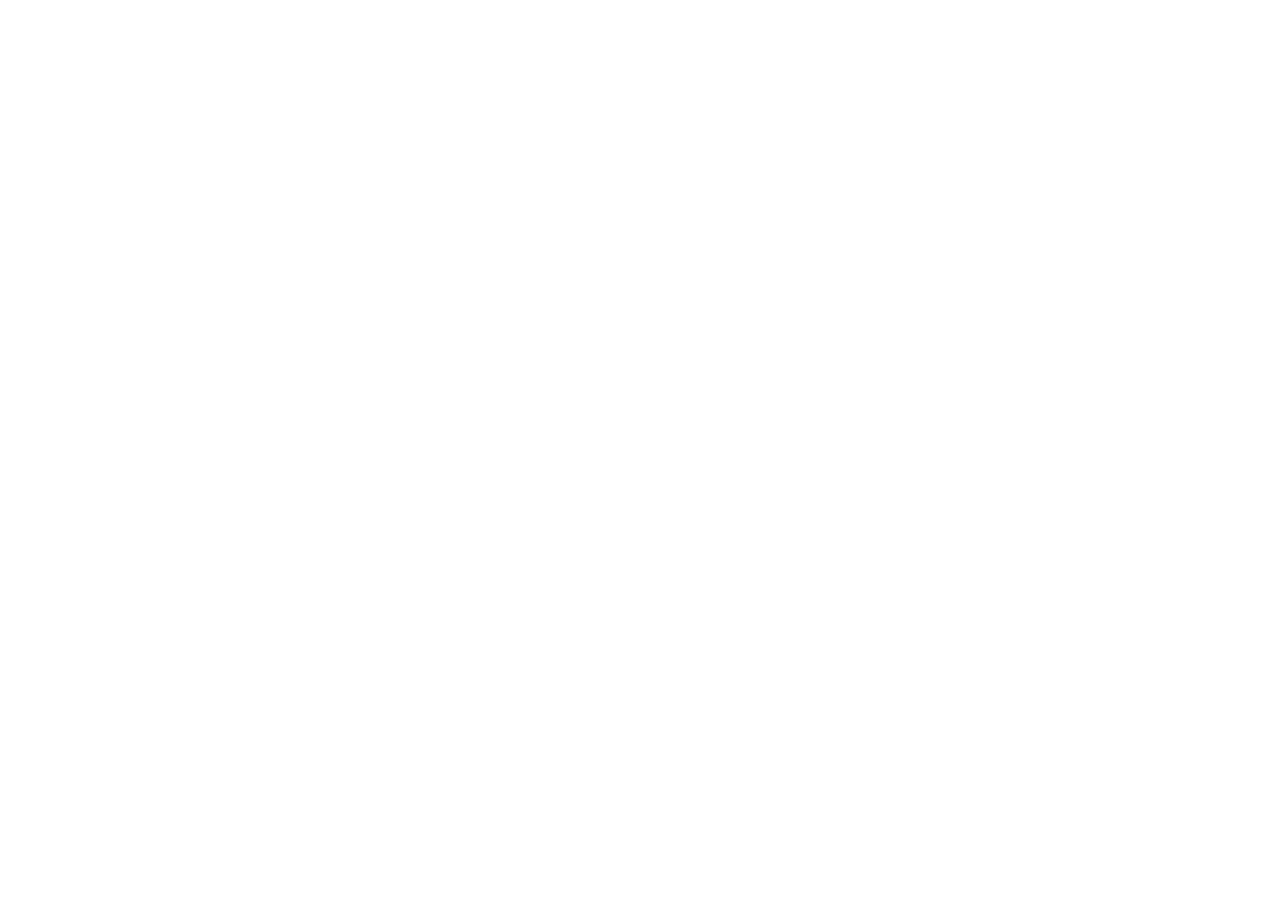
==== index2.html @ 939d080f "Cuarto commit" ====
<!DOCTYPE html>
<html lang="es">
<head>
    <meta charset="UTF-8">
    <meta name="viewport" content="width=device-width, initial-scale=1.0">
    <title>Arrays recorridos</title>
    <link rel="stylesheet" href="css/style.css">
</head>
<body>


    <script src="js/script2.js"></script>
</body>
</html>
---- css/style.css ----
.container{
    width: 50%;
    height: 500px;
    display: flex;
    justify-content: center;
    align-items: center;
    background-color: black;
    color: azure;
}

body{
    margin: 0;
    padding: 0;
}
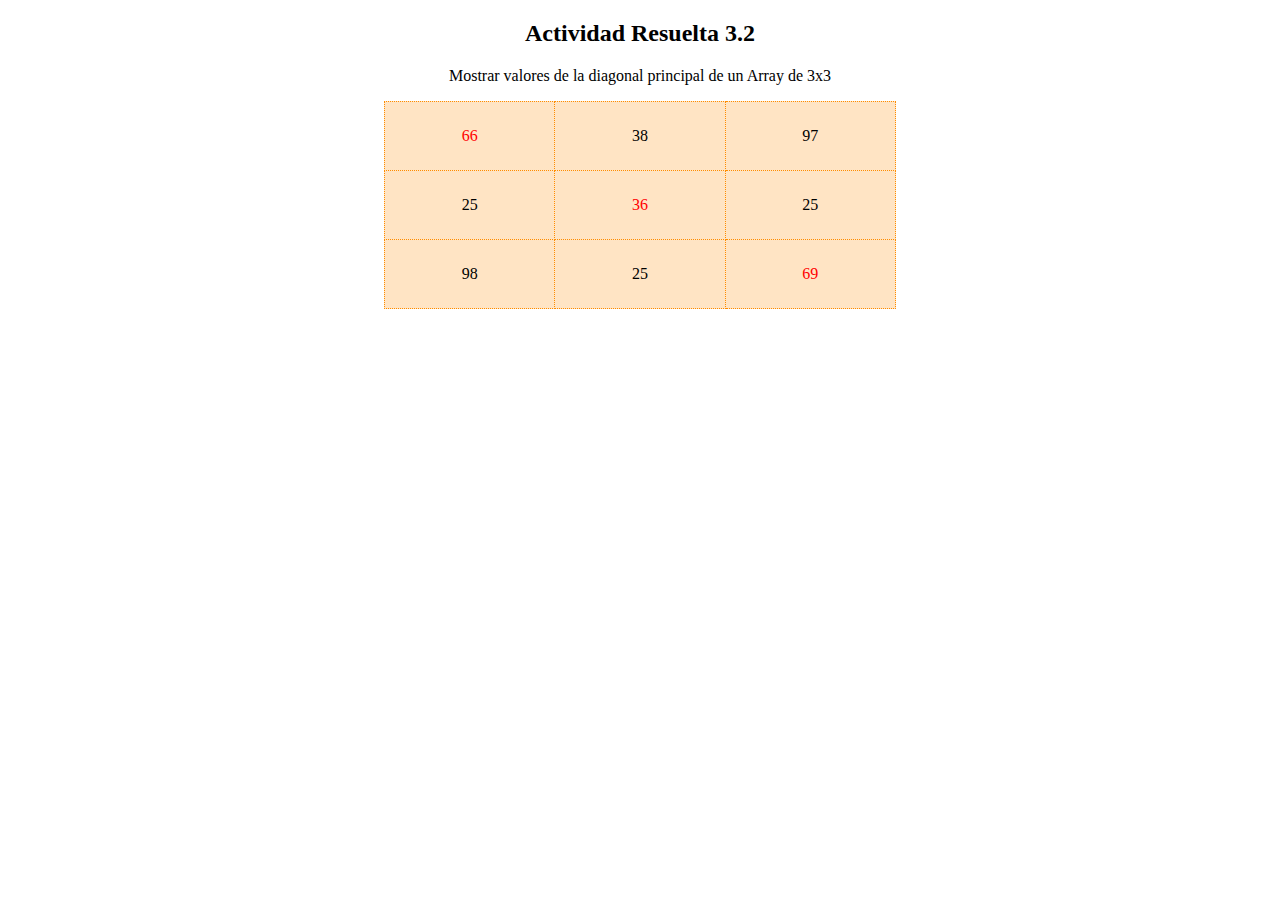
==== commit eac4c4eb: "07/06_1" ====
--- a/index2.html
+++ b/index2.html
@@ -5,9 +5,28 @@
     <meta name="viewport" content="width=device-width, initial-scale=1.0">
     <title>Arrays recorridos</title>
     <link rel="stylesheet" href="css/style.css">
+    <link rel="shortcut icon" href="img/favicon.png" type="image/x-icon">
 </head>
 <body>
-
+    <h2>Actividad Resuelta 3.2</h2>
+    <p>Mostrar valores de la diagonal principal de un Array de 3x3</p>
+    <table>
+        <tr>
+            <td id = "d00"></td>
+            <td id = "d01"></td>
+            <td id = "d02"></td>
+        </tr>
+        <tr>
+            <td id = "d10"></td>
+            <td id = "d11"></td>
+            <td id = "d12"></td>
+        </tr>
+        <tr>
+            <td id = "d20"></td>
+            <td id = "d21"></td>
+            <td id = "d22"></td>
+        </tr>
+    </table>
 
     <script src="js/script2.js"></script>
 </body>
--- a/css/style.css
+++ b/css/style.css
@@ -11,4 +11,26 @@
 body{
     margin: 0;
     padding: 0;
+}
+
+table,
+td{
+    border: 1px dotted darkorange;
+    border-collapse: collapse;
+    background-color: bisque;
+}
+
+table{
+    width: 40%;
+    margin: auto;
+}
+
+td{
+    padding: 25px;
+    text-align: center;
+}
+
+p,
+h2{
+    text-align: center;
 }